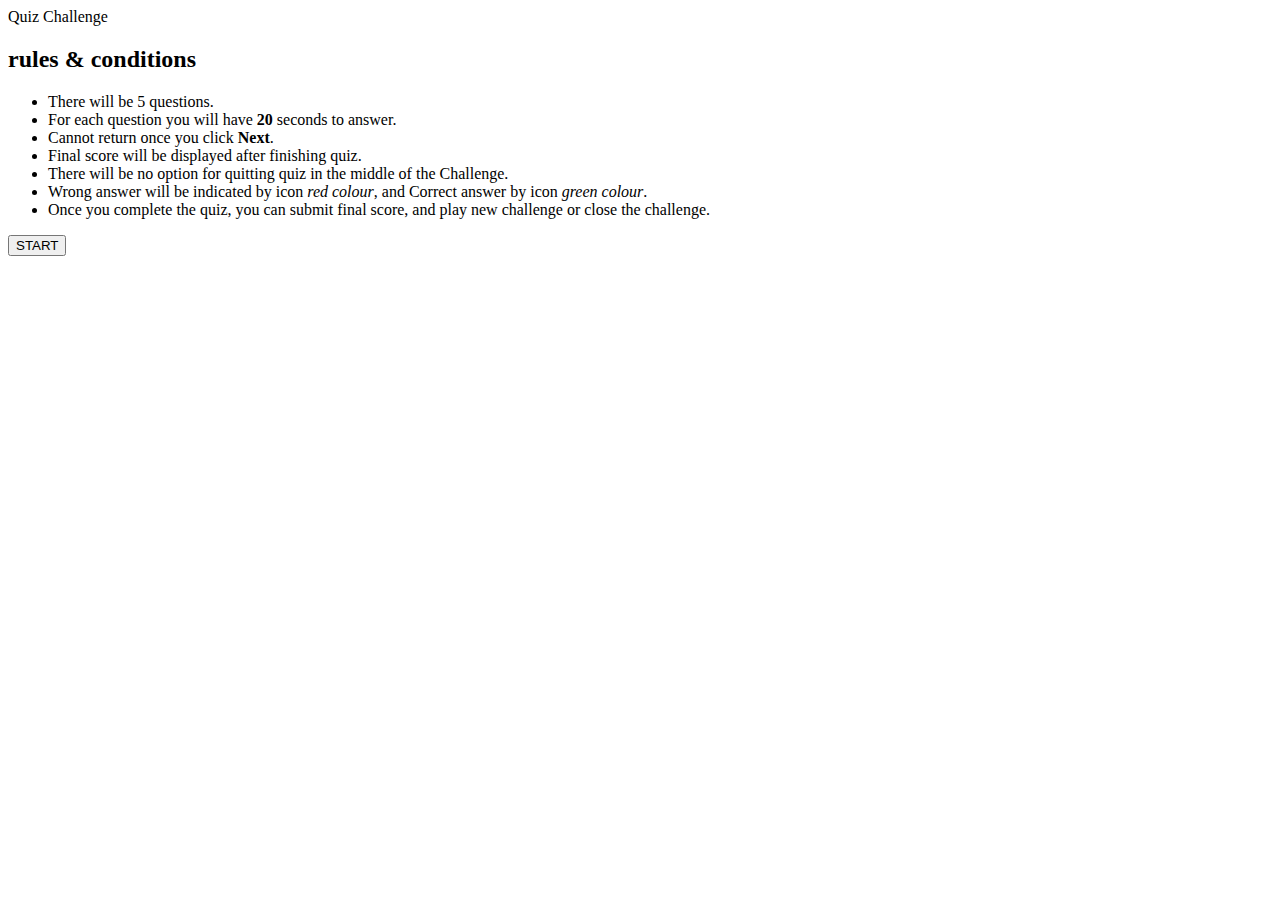
==== index.html @ 7c2d2d2b "changing script link" ====
<!DOCTYPE html>
<html lang="en">
  <head>
    <meta charset="UTF-8" />
    <meta name="viewport" content="width=device-width, initial-scale=1.0" />
    <title>quiz-app</title>
    <!-- CSS only -->
    <link
      href="https://cdn.jsdelivr.net/npm/bootstrap@5.0.0-beta1/dist/css/bootstrap.min.css"
      rel="stylesheet"
      integrity="sha384-giJF6kkoqNQ00vy+HMDP7azOuL0xtbfIcaT9wjKHr8RbDVddVHyTfAAsrekwKmP1"
      crossorigin="anonymous"
    />
    <!-- JavaScript Bundle with Popper -->
    <script
      src="https://cdn.jsdelivr.net/npm/bootstrap@5.0.0-beta1/dist/js/bootstrap.bundle.min.js"
      integrity="sha384-ygbV9kiqUc6oa4msXn9868pTtWMgiQaeYH7/t7LECLbyPA2x65Kgf80OJFdroafW"
      crossorigin="anonymous"
    ></script>
    <link
      href="https://fonts.googleapis.com/css2?family=Sawarabi+Gothic&display=swap"
      rel="stylesheet"
    />
    <link
      rel="stylesheet"
      href="https://pro.fontawesome.com/releases/v5.11.2/css/all.css"
      integrity="sha384-zrnmn8R8KkWl12rAZFt4yKjxplaDaT7/EUkKm7AovijfrQItFWR7O/JJn4DAa/gx"
      crossorigin="anonymous"
    />

    <link rel="preconnect" href="https://fonts.gstatic.com" />
    <link rel="stylesheet" href="./assets/style.css" />
  </head>
  <body>
    <main class="welcome-box">
      <header class="index-quiz-title">Quiz Challenge</header>
      <section>
        <h2>rules & conditions</h2>
        <ul>
          <li>There will be 5 questions.</li>
          <li>For each question you will have <strong>20</strong> seconds to answer.</li>
          <li>Cannot return once you click <Strong>Next</Strong>.</li>
          <li>Final score will be displayed after finishing quiz.</li>
          <li>
            There will be no option for quitting quiz in the middle of the
            Challenge.
          </li>
          <li>
            Wrong answer will be indicated by icon <i class="fas fa-times-square"> red colour</i>, and Correct answer by icon
            <i class="fas fa-check-square"> green colour</i>.
          </li>
          <li>Once you complete the quiz, you can submit final score, and play new challenge or close the challenge.</li>
        </ul>
        <div class="btn-grp">
          <button type="button" id="start" class="btn btn-outline-primary">
            START
          </button>
          <!-- <button type="button" id="rules" class="btn btn-outline-primary">Rules</button>          </div> -->
        </div>
      </section>
    </main>
    <!-- javascript link -->
    <script
      src="./assets/script.js"
    ></script>
  </body>
</html>
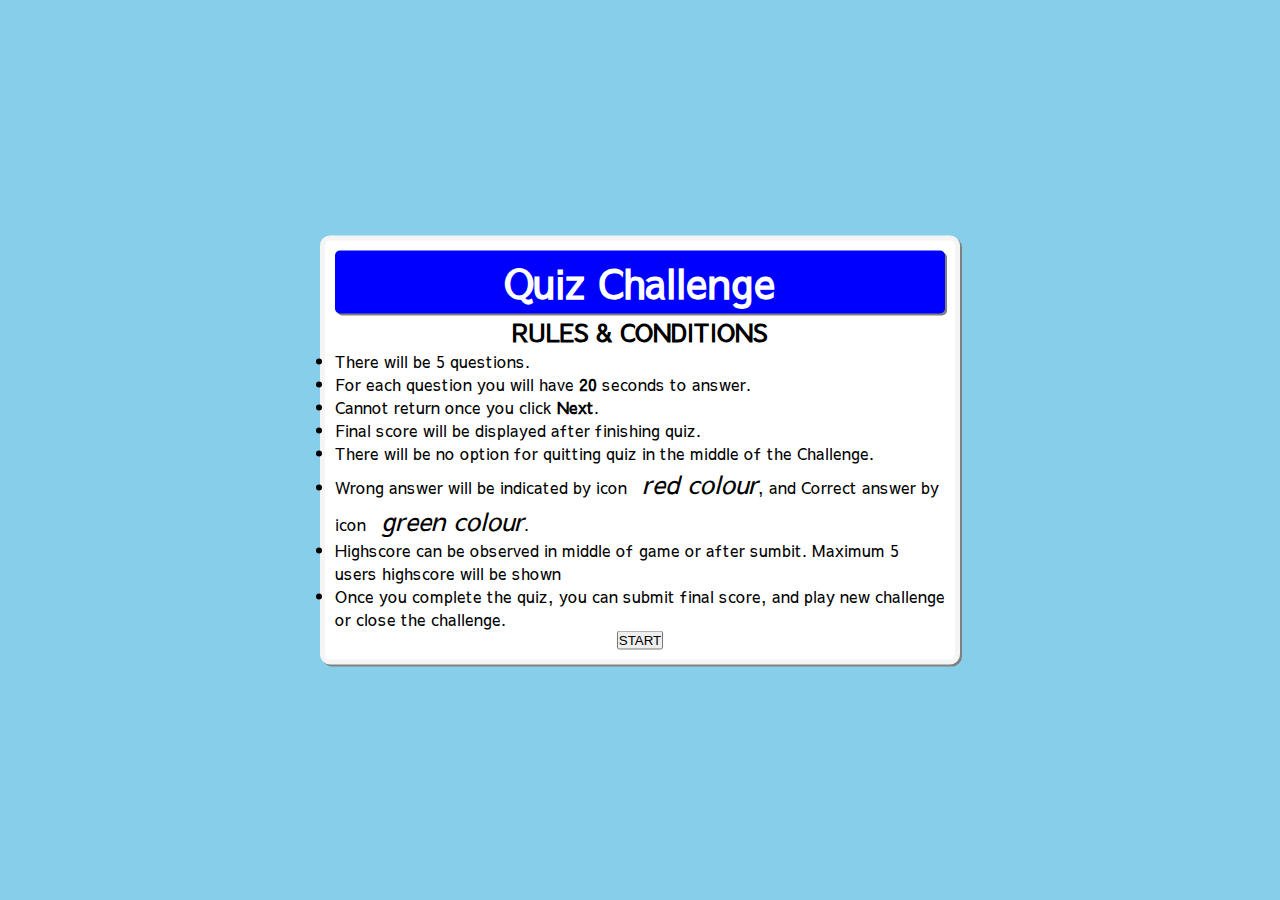
==== commit 7ec5ab21: "added one more condition in index html" ====
--- a/index.html
+++ b/index.html
@@ -49,6 +49,7 @@
             Wrong answer will be indicated by icon <i class="fas fa-times-square"> red colour</i>, and Correct answer by icon
             <i class="fas fa-check-square"> green colour</i>.
           </li>
+          <li>Highscore can be observed in middle of game or after sumbit. Maximum 5 users highscore will be shown</li>
           <li>Once you complete the quiz, you can submit final score, and play new challenge or close the challenge.</li>
         </ul>
         <div class="btn-grp">
--- a/assets/style.css
+++ b/assets/style.css
@@ -0,0 +1,182 @@
+/* resetting universal css to zero */
+* {
+    margin: 0;
+    padding: 0;
+    box-sizing: border-box;
+  }
+  
+  body {
+    font-family: "Sawarabi Gothic", sans-serif;
+    background: skyblue;
+  }
+  
+  .welcome-box {
+    position: absolute;
+    left: 50%;
+    top: 50%;
+    transform: translate(-50%, -50%);
+    border: 5px solid whitesmoke;
+    border-radius: 10px;
+    padding: 10px;
+    background-color: white;
+    box-shadow: 2px 2px grey;
+  }
+  /* 
+  .btn-outline-primary{
+      margin-left: 50px;
+      border: blue 1px solid;
+      color: blue;
+      background-color: white;
+  } */
+  
+  .welcome-box button:focus {
+    outline: none;
+  }
+  
+  main header {
+    display: flex;
+    justify-content: space-between;
+    border-radius: 5px;
+    box-shadow: 2px 2px gray;
+    background-color: blue;
+    padding: 2px;
+  }
+  
+  .quiz-size {
+    width: 100%;
+    height: 100%;
+  }
+  .index-quiz-title {
+    display: flex;
+    justify-content: center;
+    font-size: 40px;
+    font-weight: bold;
+    color: white;
+  }
+  .quiz-title {
+    font-size: 40px;
+    font-weight: bold;
+    color: white;
+    padding: 0px 10px;
+  }
+  
+  .quiz-time {
+    font-size: 30px;
+    margin-bottom: 20px;
+    background-color: white;
+    border-radius: 2px;
+    padding: 5px;
+    color: black;
+  }
+  main section h2 {
+    display: flex;
+    justify-content: center;
+    text-transform: uppercase;
+    font-weight: bold;
+  }
+  main section .btn-grp,
+  main footer .btn-grp {
+    display: flex;
+    justify-content: center;
+  }
+  
+  .result-btn-grp{
+    display: flex;
+    justify-content: space-around;
+  }
+  body .score {
+    width: 143px;
+    margin-top: 5px;
+    margin-left: auto;
+    margin-right: auto;
+    background-color: black;
+    border-radius: 5px ;
+    color: white;
+    letter-spacing: 2px;
+  }
+  
+  .highscore{
+    word-wrap: break-word;
+  }
+  body .score:hover{
+    background-color: white;
+  }
+  
+  
+  .opt-grp {
+    list-style-type: none;
+    margin: 50px 0px;
+    padding-right: 30px;
+  }
+  
+  .option {
+    border-radius: 10px;
+    /* border:2px solid gray; */
+    padding: 10px 2px;
+    margin-bottom: 8px;
+    width: 80%;
+    background: whitesmoke;
+    transition: 0.3s;
+  }
+  
+  .option:hover {
+    cursor: pointer;
+    background-color: yellow;
+  }
+  
+  body .score:hover {
+    color: red;
+    cursor: pointer;
+  }
+  
+  main section .question .opt-grp .option {
+    font-weight: 600;
+  
+  
+  }
+  
+  main section .question .opt-grp .option.disabled {
+    pointer-events: none;
+  }
+  
+  main section .question .opt-grp .option.correct {
+    background: rgb(136, 255, 136);
+  }
+  
+  main section .question .opt-grp .option.wrong {
+    background: rgb(255, 100, 100);
+  }
+  
+  .fas {
+    margin-left: 10px;
+    font-size: 25px;
+  }
+  
+  header .quiz-time {
+    display: flex;
+    justify-content: center;
+  }
+  
+  form{
+    display: flex;
+    justify-items: center;
+    margin-top: 12px;
+  }
+  
+  form div{
+    margin-top: 5px;
+    margin-right: 2px;
+    font-weight: 600;
+    font-size: large;
+  }
+  
+  form input{
+    background-color:white;
+    border: 2px solid blue;
+    border-radius: 5px;
+  }
+  
+  #result{
+    margin-left: 12px;
+  }
+  